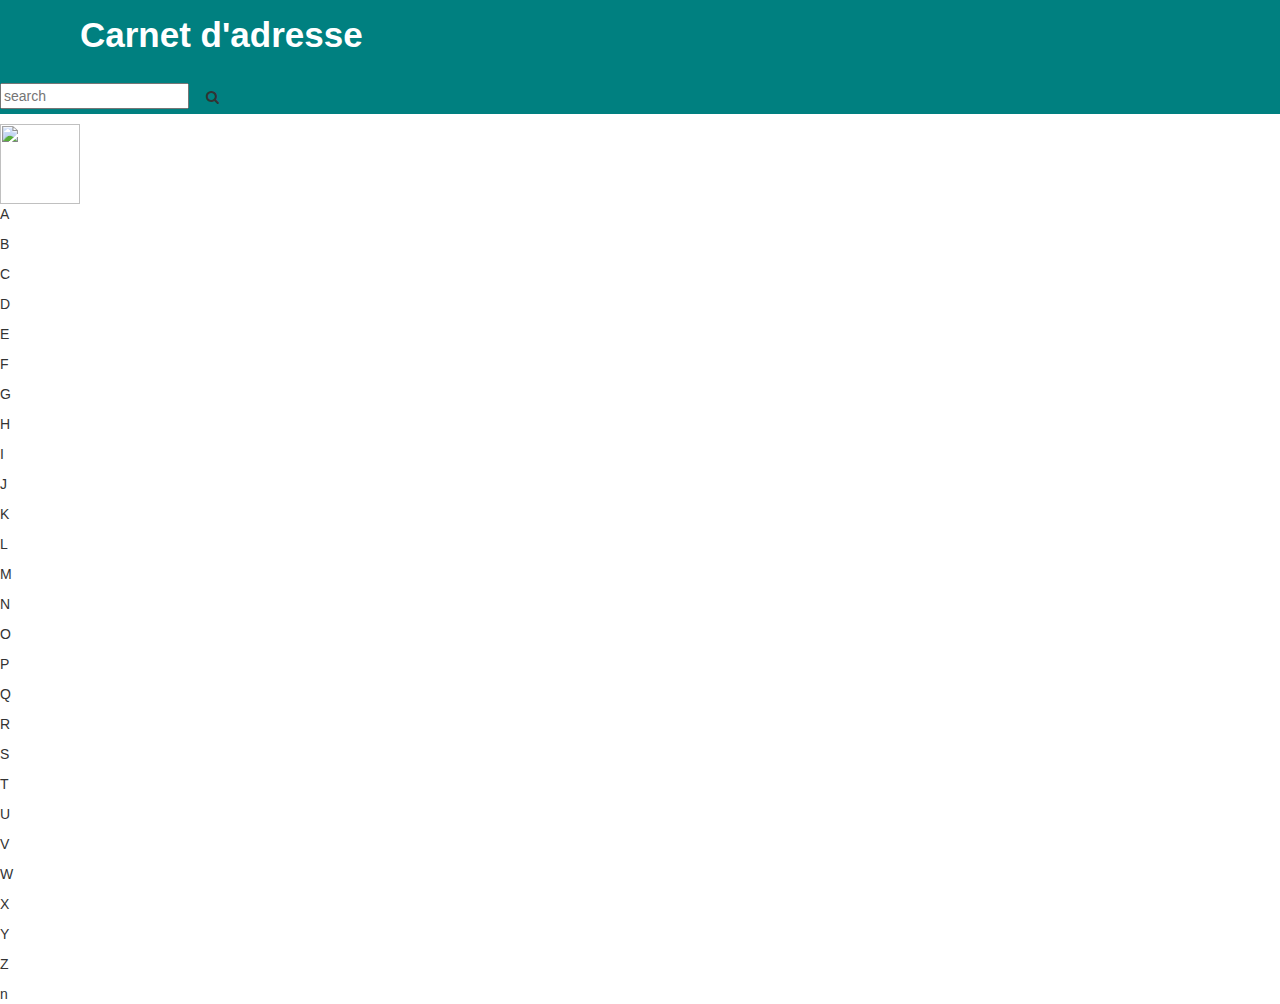
==== index.htm @ 1052b628 "index.htm" ====
<!DOCTYPE html>
<html>
<head>
<meta >
	<title>Carnet d'adresse</title>
	<script src="https://ajax.googleapis.com/ajax/libs/jquery/3.3.1/jquery.min.js"></script>
	<link rel="stylesheet" href="https://maxcdn.bootstrapcdn.com/bootstrap/3.3.7/css/bootstrap.min.css">
	<link rel="stylesheet" type="text/css" href="https://maxcdn.bootstrapcdn.com/font-awesome/4.7.0/css/font-awesome.min.css">
	<script src="jvsc.js"> </script>
	<script src="class.js"></script>
	<script src="form.js"></script>
	<link rel="stylesheet" type="text/css" href="css.css">
	<link rel="stylesheet" type="text/css" href="form.css">
</head>
<body>
<header id="toolbar" style=" background-color:#008080"> <!-- #104E8B-->
	<b><p style="font-family: 'Calibri light',sans-serif; font-size: 35px ;margin-left: 80px ;line-height: 70px ;color: white">Carnet d'adresse</p></b>
	<div class="wrapper">
		<div class="search-box">
			<input type="text" class="input" placeholder="search" >
			<div class="btn">
				<i class="fa fa-search"></i>
			</div>
		</div>
	</div>
</header> 
<div id="nav" >
	<div id="Alphabet">
		<div><img id="plus" src="alphabet/plus.png" height="80px" width="80px" style="margin-top: 10px"></div>
		<!--<div><img id="all" src="alphabet/All.png" height="70px" width="70px"></div>
		<!--<div><img id="A" src="alphabet/A.png" height="70px" width="70px"></div>-->
		<!--<p id="All" style=" font-size: 50px; font-family: 'open Sans Condensed' ; color: #87cefa; padding-bottom: 20px" id="A">All</p>-->
		<p id="A">A</p>
		<p  id="B">B</p>
		<p  id="C">C</p>
		<p  id="D">D</p>
		<p  id="E">E</p>
		<p  id="F">F</p>
		<p  id="G">G</p>
		<p  id="H">H</p>
		<p  id="I">I</p>
		<p  id="J">J</p>
		<p  id="K">K</p>
		<p  id="L">L</p>
		<p  id="M">M</p>
		<p  id="N">N</p>
		<p  id="O">O</p>
		<p  id="P">P</p>
		<p  id="Q">Q</p>
		<p  id="R">R</p>
		<p  id="S">S</p>
		<p  id="T">T</p>
		<p  id="U">U</p>
		<p  id="V">V</p>
		<p  id="W">W</p>
		<p  id="X">X</p>
		<p  id="Y">Y</p>
		<p  id="Z">Z</p>
	</div>
	<div id="contact" style="margin-top:5px;margin-left:10px">
			<div class="letter" id="contactA" style="display: none;margin-left:30px;margin-bottom:30px"></div>
			<div class="letter" id="contactB" style="display: none ; margin-left: 30px;"></div>
			<div class="letter" id="contactC" style="display: none"></div> 
		
			<div class="main" style="display: none ">
				<form class="form" method="post" action="#">
					<div id="headfrom">
						<h2 >Add Contact</h2>
						<p id="exit" >X</p> 
					</div>
					<hr>
					<div id="info">
						<div id="labels">
							<label >Firstname </label><br>
							<label >Lastname</label><br>
							<label >Email</label><br>
							<label >Numero</label><br>
							<label >Adresse</label><br>
							<label >Siteweb</label><br>
						</div>
						<div id="inputs">
							<input type="text" name="dfname" id="fname">
							<input type="text" name="dlname" id="lname">
							<input type="text" name="demail" id="email">
							<input type="text" name="dnum" id="num">
							<input type="text" name="dadd" id="add">
							<input type="text" name="dsite" id="site">
						</div>
					</div>
					<div id="subm"><input type="button" name="register" id="register" ></div>
				</form>
			</div>
	</div>
</div>
n

</body>
</html>
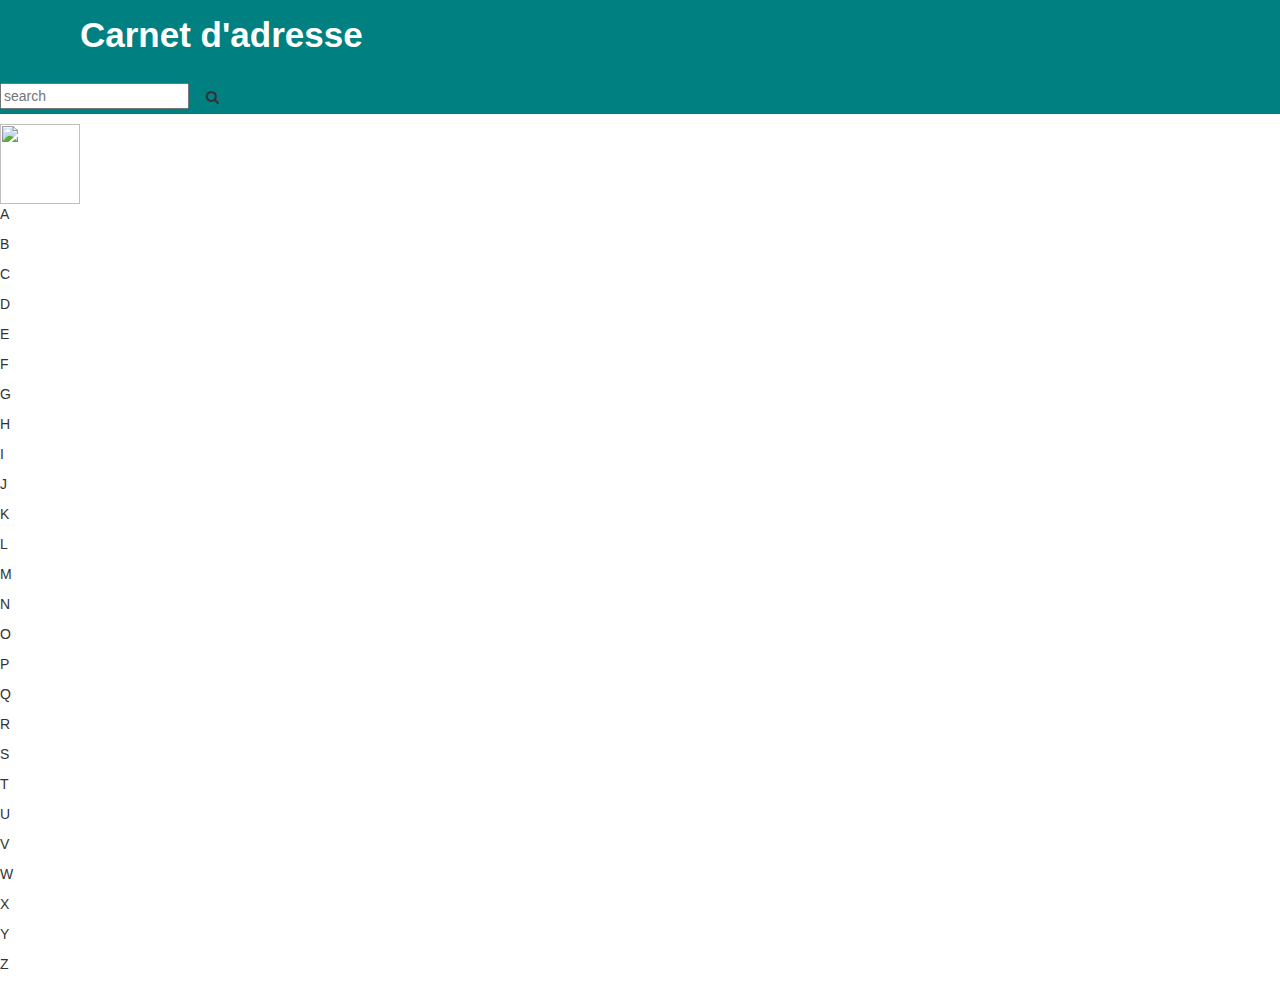
==== commit 544a2ce7: "Update index.htm" ====
--- a/index.htm
+++ b/index.htm
@@ -6,11 +6,11 @@
 	<script src="https://ajax.googleapis.com/ajax/libs/jquery/3.3.1/jquery.min.js"></script>
 	<link rel="stylesheet" href="https://maxcdn.bootstrapcdn.com/bootstrap/3.3.7/css/bootstrap.min.css">
 	<link rel="stylesheet" type="text/css" href="https://maxcdn.bootstrapcdn.com/font-awesome/4.7.0/css/font-awesome.min.css">
-	<script src="jvsc.js"> </script>
-	<script src="class.js"></script>
-	<script src="form.js"></script>
-	<link rel="stylesheet" type="text/css" href="css.css">
-	<link rel="stylesheet" type="text/css" href="form.css">
+	<script src="js/jvsc.js"> </script>
+	<script src="js/class.js"></script>
+	<script src="js/form.js"></script>
+	<link rel="stylesheet" type="text/css" href="css/css.css">
+	<link rel="stylesheet" type="text/css" href="css/form.css">
 </head>
 <body>
 <header id="toolbar" style=" background-color:#008080"> <!-- #104E8B-->
@@ -59,8 +59,33 @@
 	</div>
 	<div id="contact" style="margin-top:5px;margin-left:10px">
 			<div class="letter" id="contactA" style="display: none;margin-left:30px;margin-bottom:30px"></div>
-			<div class="letter" id="contactB" style="display: none ; margin-left: 30px;"></div>
-			<div class="letter" id="contactC" style="display: none"></div> 
+			<div class="letter" id="contactB" style="display: none;margin-left:30px;margin-bottom:30px"></div>
+			<div class="letter" id="contactC" style="display: none;margin-left:30px;margin-bottom:30px"></div> 
+			<div class="letter" id="contactD" style="display: none;margin-left:30px;margin-bottom:30px"></div>
+			<div class="letter" id="contactE" style="display: none;margin-left:30px;margin-bottom:30px"></div>
+			<div class="letter" id="contactF" style="display: none;margin-left:30px;margin-bottom:30px"></div>
+			<div class="letter" id="contactG" style="display: none;margin-left:30px;margin-bottom:30px"></div>
+			<div class="letter" id="contactH" style="display: none;margin-left:30px;margin-bottom:30px"></div>
+			<div class="letter" id="contactI" style="display: none;margin-left:30px;margin-bottom:30px"></div>
+			<div class="letter" id="contactJ" style="display: none;margin-left:30px;margin-bottom:30px"></div>
+			<div class="letter" id="contactK" style="display: none;margin-left:30px;margin-bottom:30px"></div>
+			<div class="letter" id="contactL" style="display: none;margin-left:30px;margin-bottom:30px"></div>
+			<div class="letter" id="contactM" style="display: none;margin-left:30px;margin-bottom:30px"></div>
+			<div class="letter" id="contactN" style="display: none;margin-left:30px;margin-bottom:30px"></div>
+			<div class="letter" id="contactO" style="display: none;margin-left:30px;margin-bottom:30px"></div>
+			<div class="letter" id="contactP" style="display: none;margin-left:30px;margin-bottom:30px"></div>
+			<div class="letter" id="contactQ" style="display: none;margin-left:30px;margin-bottom:30px"></div>
+			<div class="letter" id="contactR" style="display: none;margin-left:30px;margin-bottom:30px"></div>
+			<div class="letter" id="contactS" style="display: none;margin-left:30px;margin-bottom:30px"></div>
+			<div class="letter" id="contactT" style="display: none;margin-left:30px;margin-bottom:30px"></div>
+			<div class="letter" id="contactU" style="display: none;margin-left:30px;margin-bottom:30px"></div>
+			<div class="letter" id="contactV" style="display: none;margin-left:30px;margin-bottom:30px"></div>
+			<div class="letter" id="contactW" style="display: none;margin-left:30px;margin-bottom:30px"></div>
+			<div class="letter" id="contactX" style="display: none;margin-left:30px;margin-bottom:30px"></div>
+			<div class="letter" id="contactY" style="display: none;margin-left:30px;margin-bottom:30px"></div>
+			<div class="letter" id="contactZ" style="display: none;margin-left:30px;margin-bottom:30px"></div>
+			
+
 		
 			<div class="main" style="display: none ">
 				<form class="form" method="post" action="#">
@@ -92,7 +117,7 @@
 			</div>
 	</div>
 </div>
-n
+
 
 </body>
 </html>
